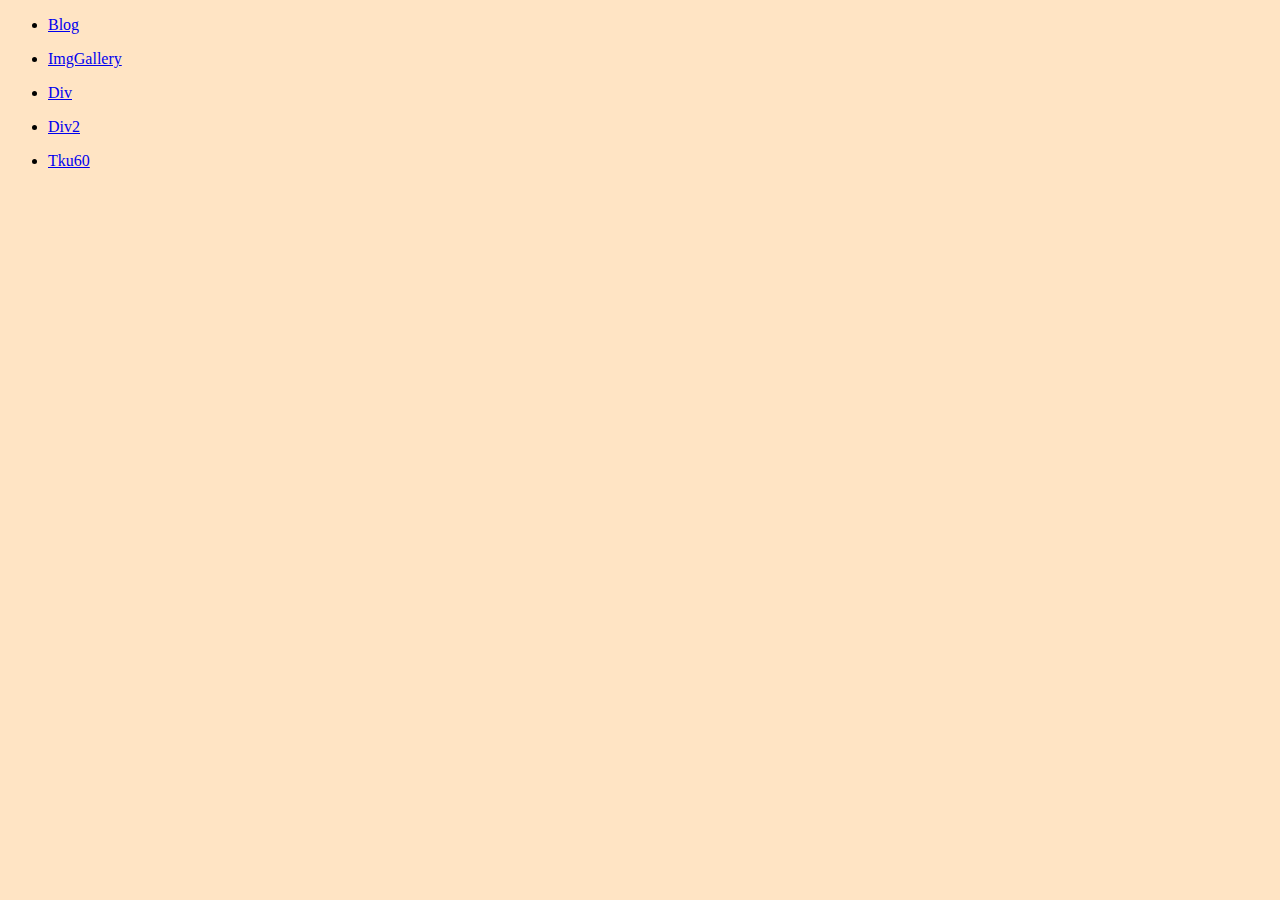
==== index.html @ 773d0ae2 "Initial commit, saving w02~w03 files" ====
<!DOCTYPE html>
<html lang="en">
  <head>
    <meta charset="UTF-8" />
    <meta name="viewport" content="width=device-width, initial-scale=1.0" />
    <title>Document</title>
    <link rel="stylesheet" href="/index.css" />
  </head>
  <body>
    <div class="container">
      <ul>
        <li><a href="./w02/w02-blog/blog.html">Blog</a></li>
      </ul>
      <ul>
        <li><a href="./w02/w02-imgGallery/imgGallery.html">ImgGallery</a></li>
      </ul>
      <ul>
        <li><a href="./w03/w03-div/div.html">Div</a></li>
      </ul>
      <ul>
        <li><a href="./w03/w03-div2/div2.html">Div2</a></li>
      </ul>
      <ul>
        <li><a href="./w03/w03-div_tku60/div_tku60.html">Tku60</a></li>
      </ul>
    </div>
  </body>
</html>
---- index.css ----
body {
  background-color: bisque;
  /* font-size: 16px; */
}

#container {
  width: 90%;
  /* height: 100vh; */
  border: 2px solid purple;
  margin: 20px auto;
}

#heading {
  width: 100%;
  height: 100px;
  background-color: darkcyan;
  text-align: center;
}

#heading ul {
  display: flex;
  margin-top: 25px;
  padding-left: 20px;
}

#heading li {
  list-style-type: none;
  padding: 0px 5px 10px 5px;
  font-size: 0.9rem;
}
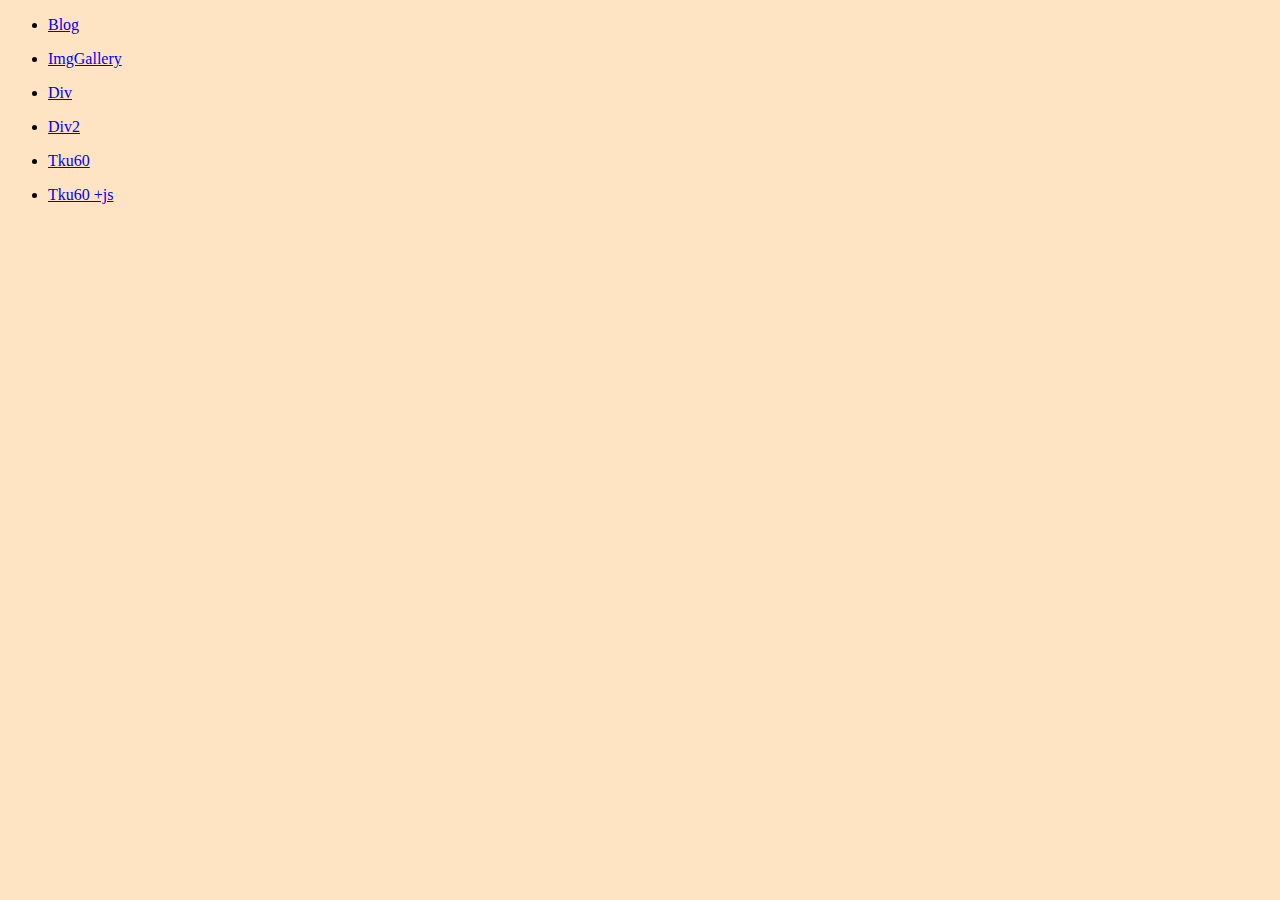
==== commit f0525525: "w04" ====
--- a/index.html
+++ b/index.html
@@ -23,6 +23,9 @@
       <ul>
         <li><a href="./w03/w03-div_tku60/div_tku60.html">Tku60</a></li>
       </ul>
+      <ul>
+        <li><a href="./w04/div_tku60.html">Tku60 +js</a></li>
+      </ul>
     </div>
   </body>
 </html>
